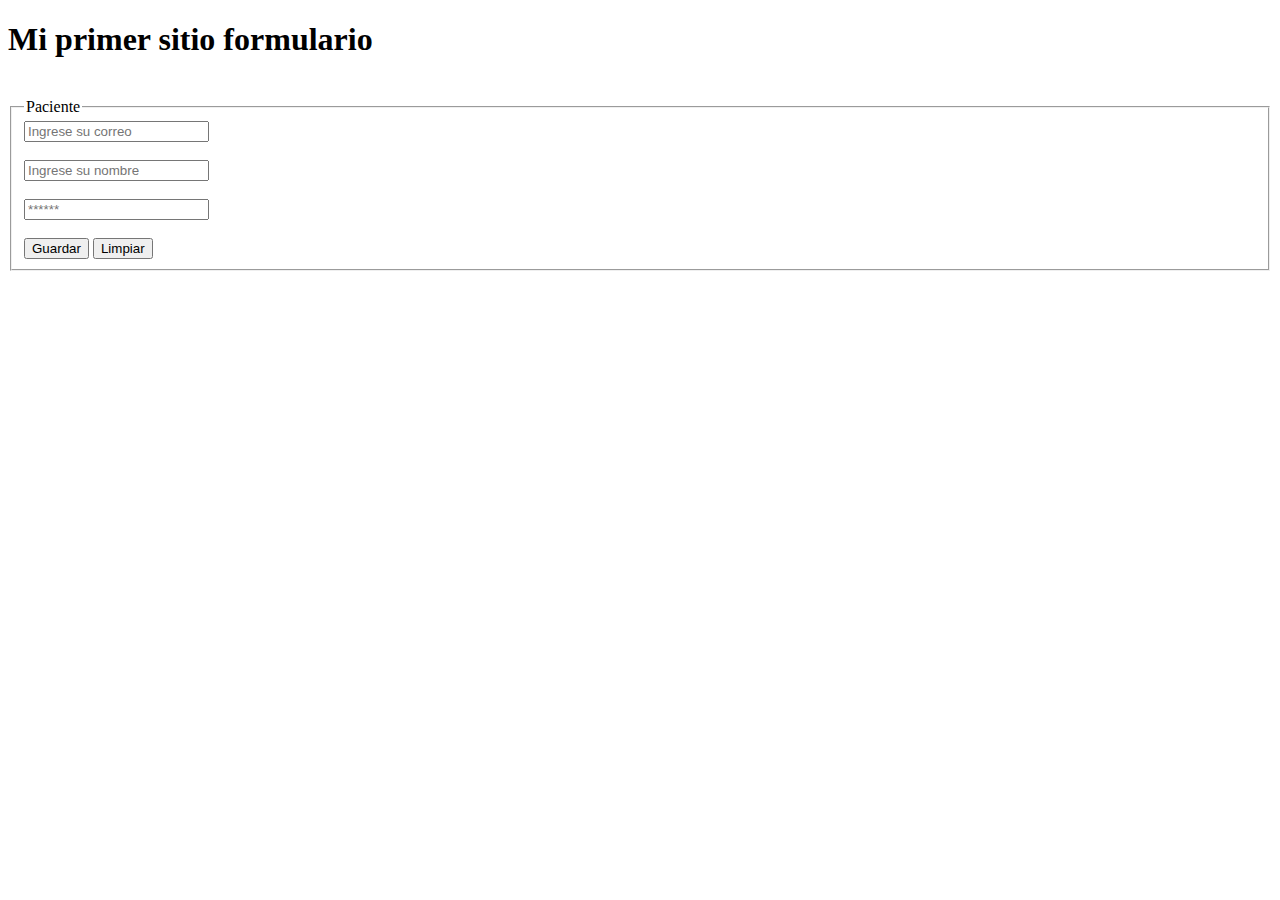
==== 04-formularios.html @ 54230423 "actualizando formulario" ====
<!DOCTYPE html>
<html lang="en">
<head>
    <meta charset="UTF-8">
    <meta http-equiv="X-UA-Compatible" content="IE=edge">
    <meta name="viewport" content="width=device-width, initial-scale=1.0">
    <title>Document</title>
</head>
<body>
    <h1>Mi primer sitio formulario</h1>
    <img src="" alt="">

    <form action="www.google.com">
        <fieldset>
            <legend>Paciente</legend>
            <input name="correo" type="email" placeholder="Ingrese su correo"><br><br>
            <input name="nombre" type="text" placeholder="Ingrese su nombre"><br><br>
            <input name="contra" type="password" placeholder="******"><br><br>

            <button>Guardar</button>
            <input type="reset" value="Limpiar">
        </fieldset>


    </form>



</body>
</html>
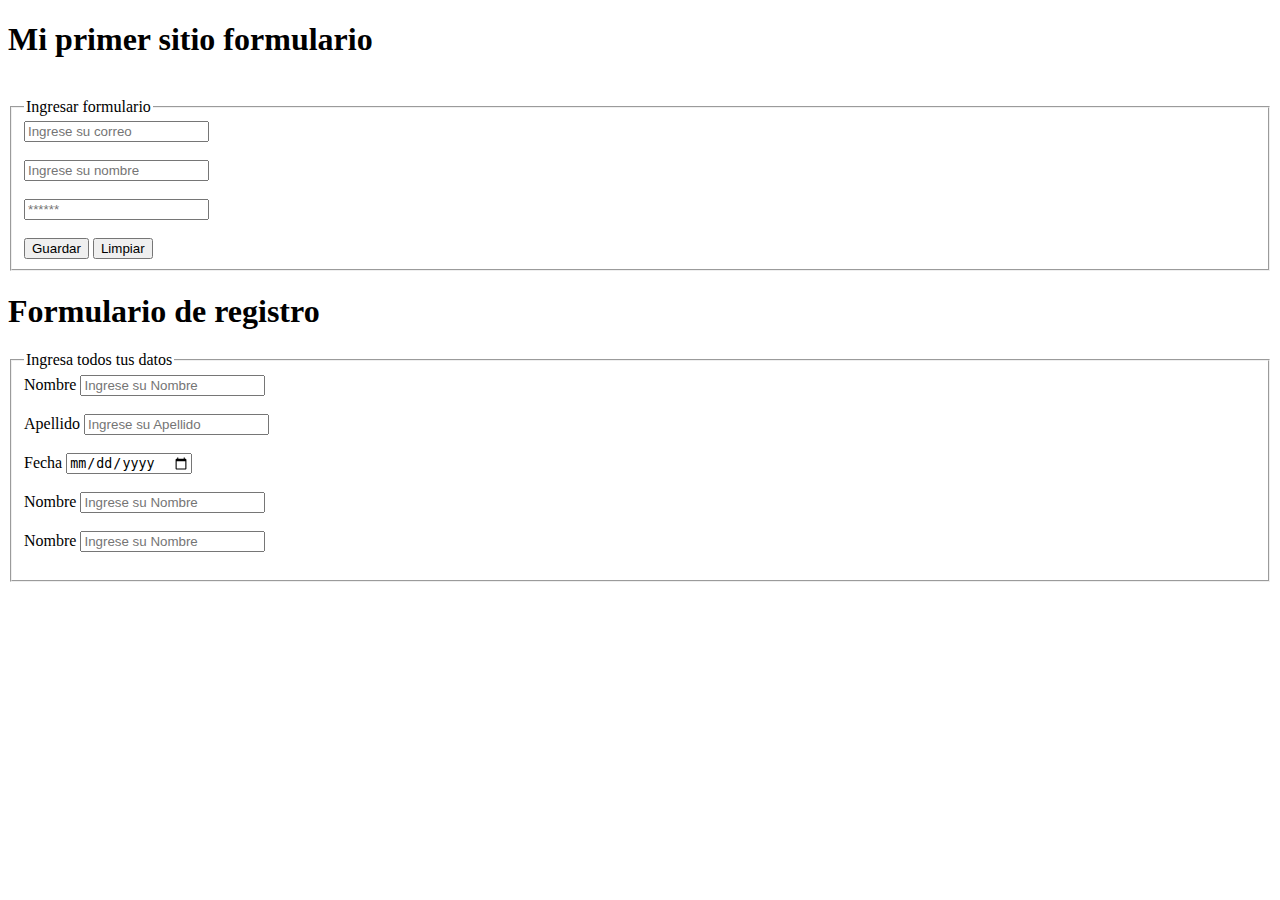
==== commit 6ae6efa8: "otro formulario" ====
--- a/04-formularios.html
+++ b/04-formularios.html
@@ -1,5 +1,5 @@
 <!DOCTYPE html>
-<html lang="en">
+<html lang="es">
 <head>
     <meta charset="UTF-8">
     <meta http-equiv="X-UA-Compatible" content="IE=edge">
@@ -10,12 +10,12 @@
     <h1>Mi primer sitio formulario</h1>
     <img src="" alt="">
 
-    <form action="www.google.com">
+    <form action="" method="POST">
         <fieldset>
-            <legend>Paciente</legend>
-            <input name="correo" type="email" placeholder="Ingrese su correo"><br><br>
+            <legend>Ingresar formulario</legend>
+            <input name="correo" type="email" placeholder="Ingrese su correo" required><br><br>
             <input name="nombre" type="text" placeholder="Ingrese su nombre"><br><br>
-            <input name="contra" type="password" placeholder="******"><br><br>
+            <input name="contra" type="password" placeholder="******" required><br><br>
 
             <button>Guardar</button>
             <input type="reset" value="Limpiar">
@@ -24,6 +24,32 @@
 
     </form>
 
+    <h1>Formulario de registro</h1>
+    <form action="">
+        <fieldset>
+            <legend>Ingresa todos tus datos</legend>
+                <label for="nombre">Nombre</label>
+                    <input name="nombre" id="nombre" type="text" placeholder="Ingrese su Nombre"><br><br>
+    
+                <label for="apellido">Apellido</label>
+                    <input name="apellido" id="apellido" type="text" placeholder="Ingrese su Apellido"><br><br>
+                
+                <label for="fecha_nac">Fecha</label>
+                    <input name="fecha_nac" id="fecha_nac" type="date"><br><br>
+
+                <label for="nombre">Nombre</label>
+                    <input name="nombre" id="nombre" type="text" placeholder="Ingrese su Nombre"><br><br>
+
+                <label for="nombre">Nombre</label>
+                    <input name="nombre" id="nombre" type="text" placeholder="Ingrese su Nombre"><br><br>
+
+        </fieldset>
+
+
+
+
+    </form>
+
 
 
 </body>
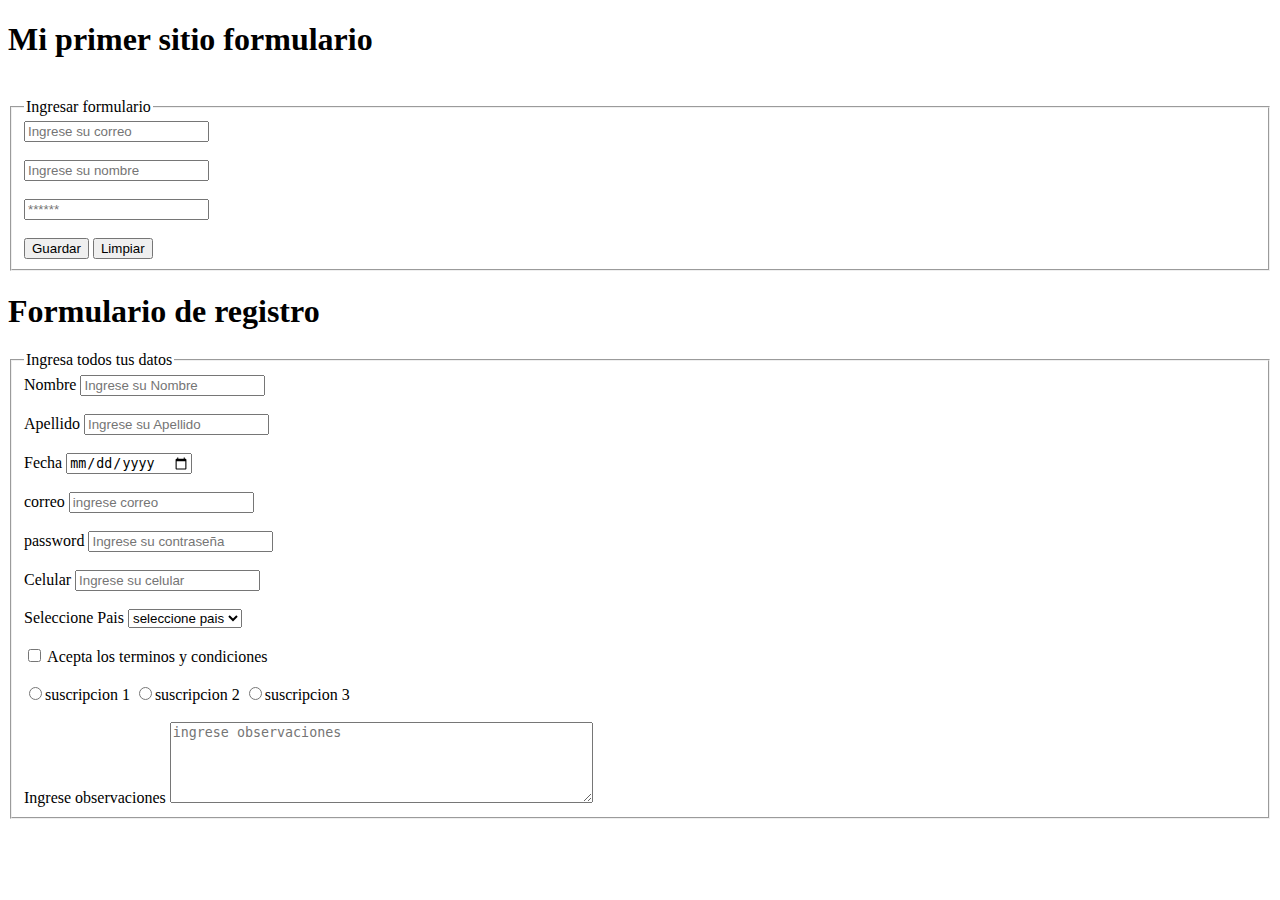
==== commit 70950031: "formularios" ====
--- a/04-formularios.html
+++ b/04-formularios.html
@@ -37,11 +37,41 @@
                 <label for="fecha_nac">Fecha</label>
                     <input name="fecha_nac" id="fecha_nac" type="date"><br><br>
 
-                <label for="nombre">Nombre</label>
-                    <input name="nombre" id="nombre" type="text" placeholder="Ingrese su Nombre"><br><br>
+                <label for="correo">correo</label>
+                    <input name="correo" id="correo" type="email" placeholder="ingrese correo"><br><br>
 
-                <label for="nombre">Nombre</label>
-                    <input name="nombre" id="nombre" type="text" placeholder="Ingrese su Nombre"><br><br>
+                <label for="contra">password</label>
+                    <input name="contra" id="contra" type="password" placeholder="Ingrese su contraseña"><br><br>
+
+                <label for="celular">Celular</label>
+                    <input name="celular" id="celular" type="number" placeholder="Ingrese su celular" maxlength="9"><br><br>
+
+                <label for="pais">Seleccione Pais</label>
+                    <select name="pais" id="pais">
+                        <option value="" disabled selected>seleccione pais</option>
+                        <option value="Peru">Peru</option>
+                        <option value="Argentina">Argentina</option>
+                        <option value="Brasil">Brasil</option>
+                    </select><br><br>
+
+                <label for="terminos">
+                    <input id="terminos" name="terminos" type="checkbox"> Acepta los terminos y condiciones
+                </label><br><br>
+
+                <label for="suscripcion1">
+                    <input id="suscr1" name="suscr" type="radio">suscripcion 1
+                </label>
+                <label for="suscripcion1">
+                    <input id="suscr2" name="suscr"  type="radio">suscripcion 2
+                </label>
+                <label for="suscripcion1">
+                    <input id="suscr3" name="suscr"  type="radio">suscripcion 3
+                </label><br><br>
+
+                <label for="obs">Ingrese observaciones</label>
+                    <textarea name="obs" id="obs" rows="5" cols="50" maxlength="200" placeholder="ingrese observaciones"></textarea>
+
+
 
         </fieldset>
 
